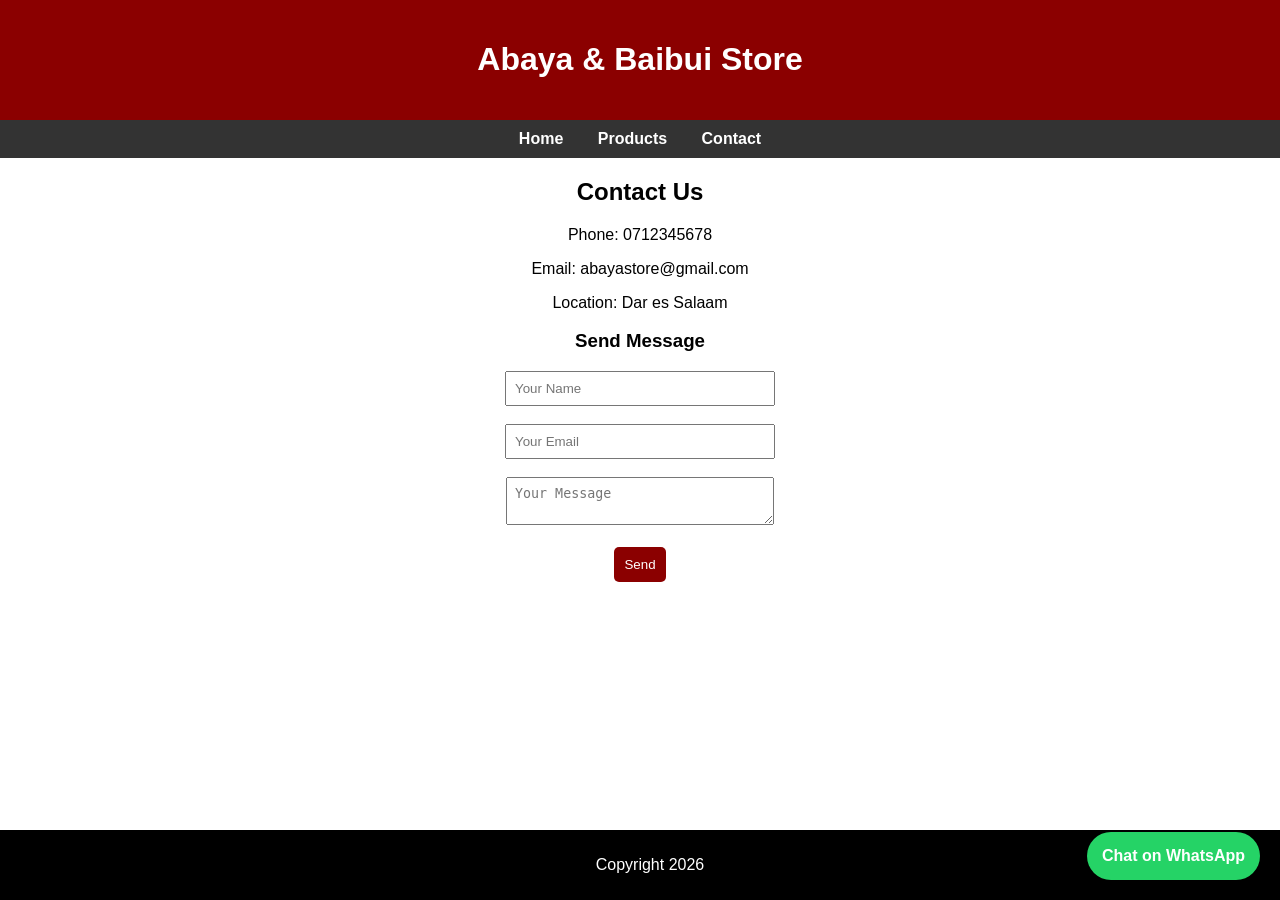
==== contact.html @ 1e108d29 "Add files via upload" ====
<!DOCTYPE html>
<html>
<head>
<title>Contact - Abaya & Baibui Store</title>
<link rel="stylesheet" href="style.css">
</head>

<body>

<header>
<h1>Abaya & Baibui Store</h1>
</header>

<nav>
<a href="index.html">Home</a>
<a href="product.html">Products</a>
<a href="contact.html">Contact</a>
</nav>



<section>

<h2>Contact Us</h2>

<p>Phone: 0712345678</p>
<p>Email: abayastore@gmail.com</p>
<p>Location: Dar es Salaam</p>

<h3>Send Message</h3>

<form>

<input type="text" placeholder="Your Name"><br><br>

<input type="email" placeholder="Your Email"><br><br>

<textarea placeholder="Your Message"></textarea><br><br>

<button type="submit">Send</button>

</form>

</section>

<footer> 
  
<p>Copyright 2026</p>
</footer>
  <a href="https://wa.me/255658683060" class="whatsapp" target="_blank">
Chat on WhatsApp
</a>
</body>
</html>
---- style.css ----
body{
font-family: Arial;
text-align: center;
margin: 0%;
}

header{
background-color: #8B0000; /* dark red */
color: white;
padding: 20px;
}

nav{
background-color: #333;
padding: 10px;
}

nav a{
margin: 15px;
text-decoration: none;
color: white;
font-weight: bold;
}

nav a:hover{
color: yellow;
}
.products{
margin: 20px;
display: flex;
justify-content: center;
flex-wrap: wrap;
}

.product{
display: inline-block;
margin: 20px;
padding: 10px;
border: 1px solid #ccc;
border-radius: 10px;
}

.product img{
width: 200px;
height: 250px;
object-fit: cover;
border-radius: 10px;
}

.product:hover{
transform: scale(1.05);
transition: 0.3s;
}

input, textarea{
width: 250px;
padding: 8px;
}



button{
background-color: #8B0000;
color: white;
padding: 10px;
border: none;
border-radius: 5px;
cursor: pointer;
margin-bottom: 10px;
}

button:hover{
background-color: black;
}

.whatsapp{
position: fixed;
bottom: 20px;
right: 20px;
background-color: #25D366;
color: white;
padding: 15px;
border-radius: 50px;
text-decoration: none;
font-weight: bold;
}

@media (max-width: 600px){
.products{
flex-direction: column;
align-items: center;
}

.whatsapp{
position: fixed;
bottom: 20px;
right: 16px;
background-color: #25D366;
color: white;
padding: 8px;
border-radius: 40px;

}
}


footer{
background-color: black;
color: white;
padding: 10px;
margin: 0;
position: fixed;
bottom: 0;
    left: 0;
    width: 100%;

}
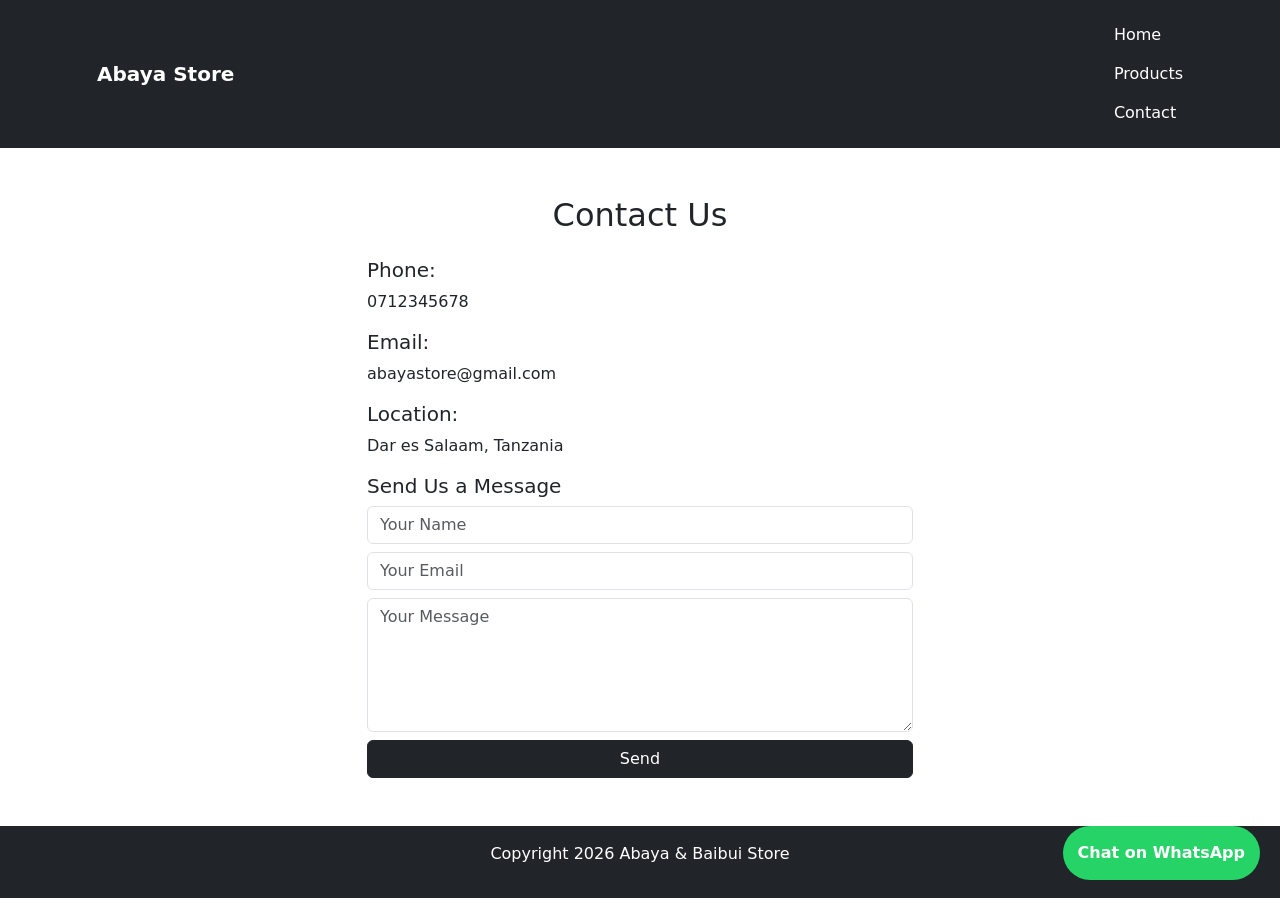
==== commit 5acbff9b: "Add files via upload" ====
--- a/contact.html
+++ b/contact.html
@@ -1,54 +1,84 @@
 <!DOCTYPE html>
 <html>
 <head>
-<title>Contact - Abaya & Baibui Store</title>
-<link rel="stylesheet" href="style.css">
+    <title>Contact - Abaya & Baibui Store</title>
+    <link rel="stylesheet" href="style.css">
+    <link href="https://cdn.jsdelivr.net/npm/bootstrap@5.3.0/dist/css/bootstrap.min.css" rel="stylesheet">
+    <!-- WhatsApp Button CSS -->
+<style>
+.whatsapp{
+    position: fixed;
+    bottom: 20px;
+    right: 20px;
+    background-color: #25D366;
+    color: white;
+    padding: 15px;
+    border-radius: 50px;
+    text-decoration: none;
+    font-weight: bold;
+}
+</style>
 </head>
 
 <body>
 
-<header>
-<h1>Abaya & Baibui Store</h1>
-</header>
+<!-- Navbar -->
+<nav class="navbar navbar-expand-lg navbar-dark bg-dark">
+  <div class="container">
+    <a class="navbar-brand" href="#">Abaya Store</a>
+    <div>
+      <a class="nav-link text-white" href="index.html">Home</a>
+      <a class="nav-link text-white" href="product.html">Products</a>
+      <a class="nav-link text-white" href="contact.html">Contact</a>
+    </div>
+  </div>
+</nav>
 
-<nav>
-<a href="index.html">Home</a>
-<a href="product.html">Products</a>
-<a href="contact.html">Contact</a>
-</nav>
+<!-- Contact Section -->
+<div class="container mt-5">
+  <h2 class="mb-4 text-center">Contact Us</h2>
+
+  <div class="row justify-content-center">
+    <div class="col-md-6">
+
+      <div class="mb-3">
+        <h5>Phone:</h5>
+        <p>0712345678</p>
+      </div>
+
+      <div class="mb-3">
+        <h5>Email:</h5>
+        <p>abayastore@gmail.com</p>
+      </div>
+
+      <div class="mb-3">
+        <h5>Location:</h5>
+        <p>Dar es Salaam, Tanzania</p>
+      </div>
+
+      <h5>Send Us a Message</h5>
+      <form>
+        <input class="form-control mb-2" type="text" placeholder="Your Name" required>
+        <input class="form-control mb-2" type="email" placeholder="Your Email" required>
+        <textarea class="form-control mb-2" placeholder="Your Message" rows="5" required></textarea>
+        <button class="btn btn-dark w-100">Send</button>
+      </form>
+
+    </div>
+  </div>
+</div>
+
+<!-- Footer -->
+<footer class="bg-dark text-white text-center p-3 mt-5">
+    <p>Copyright 2026 Abaya & Baibui Store</p>
+</footer>
+
+<!-- WhatsApp Floating Button -->
+<a href="https://wa.me/255658683060" class="whatsapp" target="_blank">
+    Chat on WhatsApp
+</a>
 
 
 
-<section>
-
-<h2>Contact Us</h2>
-
-<p>Phone: 0712345678</p>
-<p>Email: abayastore@gmail.com</p>
-<p>Location: Dar es Salaam</p>
-
-<h3>Send Message</h3>
-
-<form>
-
-<input type="text" placeholder="Your Name"><br><br>
-
-<input type="email" placeholder="Your Email"><br><br>
-
-<textarea placeholder="Your Message"></textarea><br><br>
-
-<button type="submit">Send</button>
-
-</form>
-
-</section>
-
-<footer> 
-  
-<p>Copyright 2026</p>
-</footer>
-  <a href="https://wa.me/255658683060" class="whatsapp" target="_blank">
-Chat on WhatsApp
-</a>
 </body>
 </html>
--- a/style.css
+++ b/style.css
@@ -108,10 +108,6 @@
 background-color: black;
 color: white;
 padding: 10px;
-margin: 0;
-position: fixed;
-bottom: 0;
-    left: 0;
-    width: 100%;
+
 
 }
